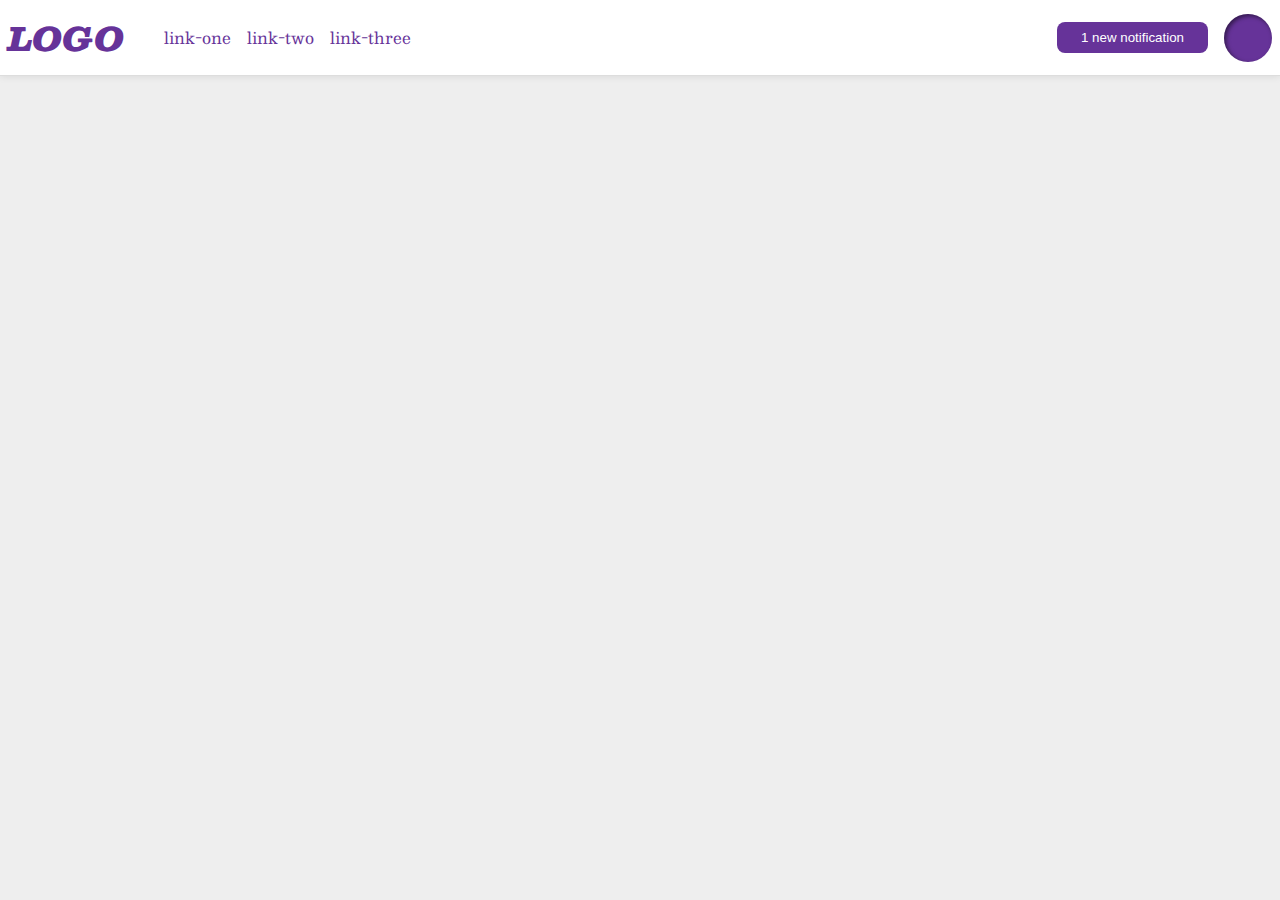
==== flex/03-flex-header-2/index.html @ 3d992734 "03-flex-header-2: Add right container and flex properties" ====
<!DOCTYPE html>
<html lang="en">
  <head>
    <meta charset="UTF-8">
    <meta http-equiv="X-UA-Compatible" content="IE=edge">
    <meta name="viewport" content="width=device-width, initial-scale=1.0">
    <title>Flex Header 2</title>
    <link rel="stylesheet" href="style.css">
  </head>
  <body>
    <div class="header">
      <div class="logo">
        LOGO
      </div>
      <ul class="links">
        <li><a href="https://google.com">link-one</a></li>
        <li><a href="https://google.com">link-two</a></li>
        <li><a href="https://google.com">link-three</a></li>
      </ul>
      <div class="right">
        <button class="notifications">
          1 new notification
        </button>
        <div class="profile-image"></div>
      </div>
    </div>
  </body>
</html>
---- flex/03-flex-header-2/style.css ----
/* this is some magical font-importing.  
you'll learn about it later. */
@import url('https://fonts.googleapis.com/css2?family=Besley:ital,wght@0,400;1,900&display=swap');

body {
  margin: 0;
  background: #eee;
  font-family: Besley, serif;
}

.header {
  background: white;
  border-bottom: 1px solid #ddd;
  box-shadow: 0 0 8px rgba(0,0,0,.1);
  display: flex;
  align-items: center;
  padding: 8px;
  flex: auto;
}

.profile-image {
  background: rebeccapurple;
  box-shadow: inset 2px 2px 4px rgba(0,0,0,.5);
  border-radius: 50%;
  width: 48px;
  height: 48px;
}

.logo {
  color: rebeccapurple;
  font-size: 32px;
  font-weight: 900;
  font-style: italic;
}

button {
  border: none;
  border-radius: 8px;
  background: rebeccapurple;
  color: white;
  padding: 8px 24px;
}

a {
  /* this removes the line under our links */
  text-decoration: none;
  color: rebeccapurple;
}

ul {
  list-style-type: none;
  display: flex;
  gap: 16px;
}

.right {
  display: flex;
  gap: 16px;
  justify-content: flex-end;
  flex: auto;
  align-items: center;
}
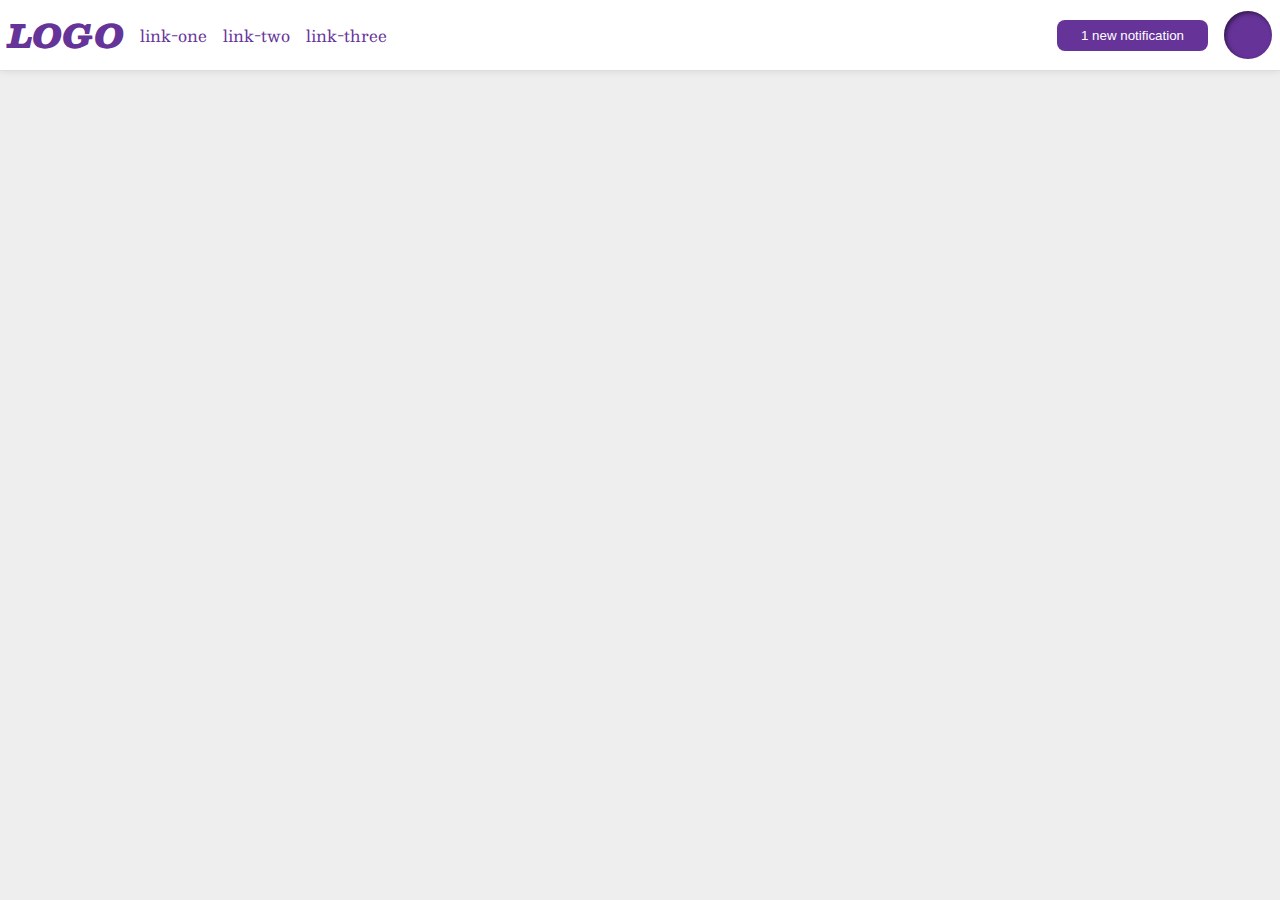
==== commit 26f197bf: "03-flex-header-2: Fix flex with solution help" ====
--- a/flex/03-flex-header-2/index.html
+++ b/flex/03-flex-header-2/index.html
@@ -9,14 +9,17 @@
   </head>
   <body>
     <div class="header">
-      <div class="logo">
-        LOGO
+      <div class="left">
+        <div class="logo">
+          LOGO
+        </div>
+        <ul class="links">
+          <li><a href="https://google.com">link-one</a></li>
+          <li><a href="https://google.com">link-two</a></li>
+          <li><a href="https://google.com">link-three</a></li>
+        </ul>
       </div>
-      <ul class="links">
-        <li><a href="https://google.com">link-one</a></li>
-        <li><a href="https://google.com">link-two</a></li>
-        <li><a href="https://google.com">link-three</a></li>
-      </ul>
+      
       <div class="right">
         <button class="notifications">
           1 new notification
--- a/flex/03-flex-header-2/style.css
+++ b/flex/03-flex-header-2/style.css
@@ -13,9 +13,10 @@
   border-bottom: 1px solid #ddd;
   box-shadow: 0 0 8px rgba(0,0,0,.1);
   display: flex;
-  align-items: center;
   padding: 8px;
   flex: auto;
+  justify-content: space-between;
+  align-items: center;
 }
 
 .profile-image {
@@ -51,12 +52,12 @@
   list-style-type: none;
   display: flex;
   gap: 16px;
+  margin: 0;
+  padding: 0;
 }
 
-.right {
+.right, .left {
   display: flex;
   gap: 16px;
-  justify-content: flex-end;
-  flex: auto;
   align-items: center;
 }
